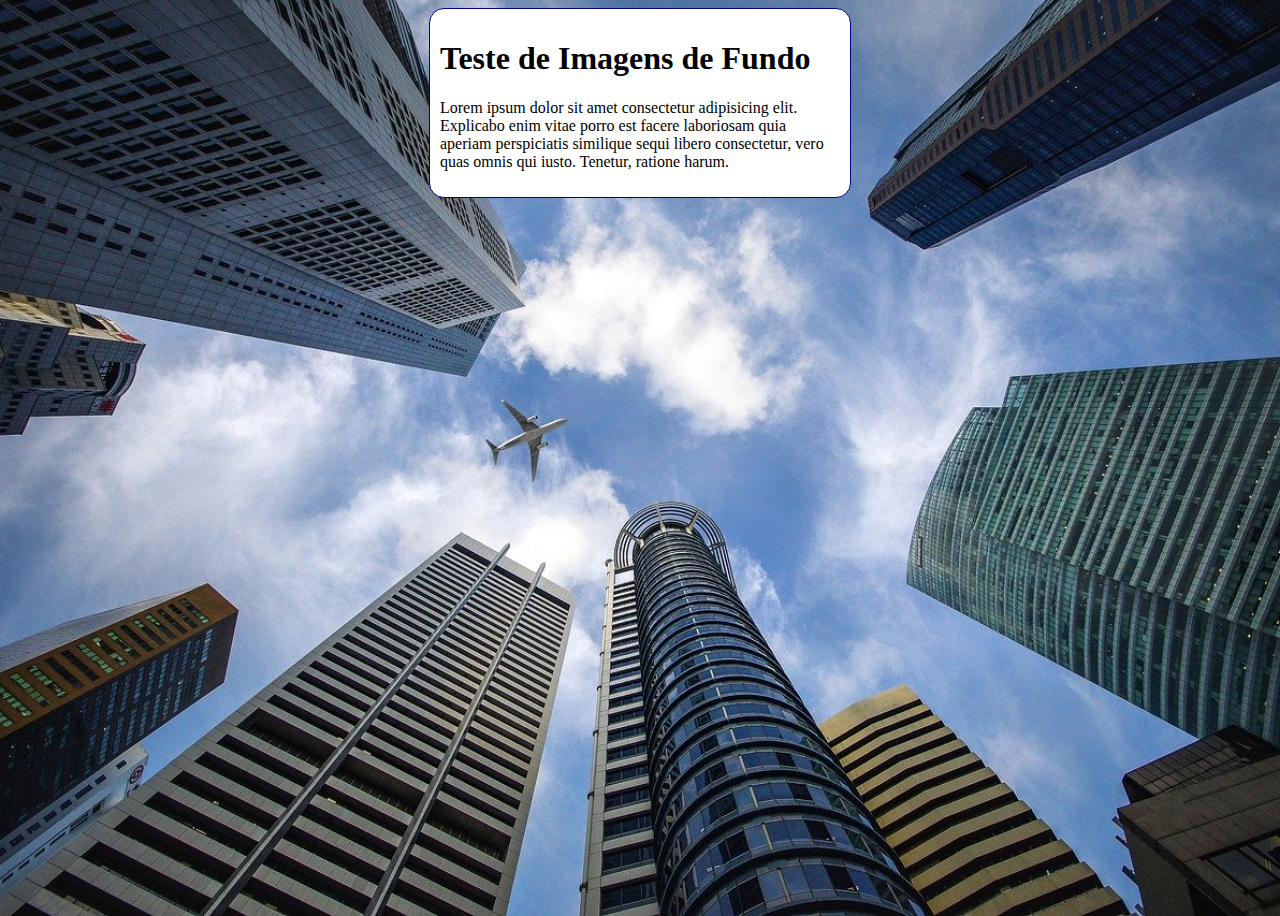
==== exercicios/ex022/fundo006.html @ 02ae512a "atualizei o exercício 022" ====
<!DOCTYPE html>
<html lang="pt-br">
<head>
    <meta charset="UTF-8">
    <meta name="viewport" content="width=device-width, initial-scale=1.0">
    <title>Teste</title>
    <style>
        body {
            height: 100vh;
            background-color: black;
            background-image: url("imagens/wallpaper002.jpg");
            background-position: center center;
            background-repeat: no-repeat;
            background-size: cover;
        }
        main {
            background-color: white;
            width: 400px;
            padding: 10px;
            margin: auto;
            border: 1px solid darkblue;
            border-radius: 15px;
        }
    </style>
</head>
<body>
    <main>
        <h1>Teste de Imagens de Fundo</h1>
        <p>Lorem ipsum dolor
        sit amet consectetur adipisicing elit.
        Explicabo enim vitae porro est facere laboriosam
        quia aperiam perspiciatis similique sequi libero
        consectetur, vero quas omnis qui iusto. Tenetur,
        ratione harum.
        </p>
    </main>
</html>
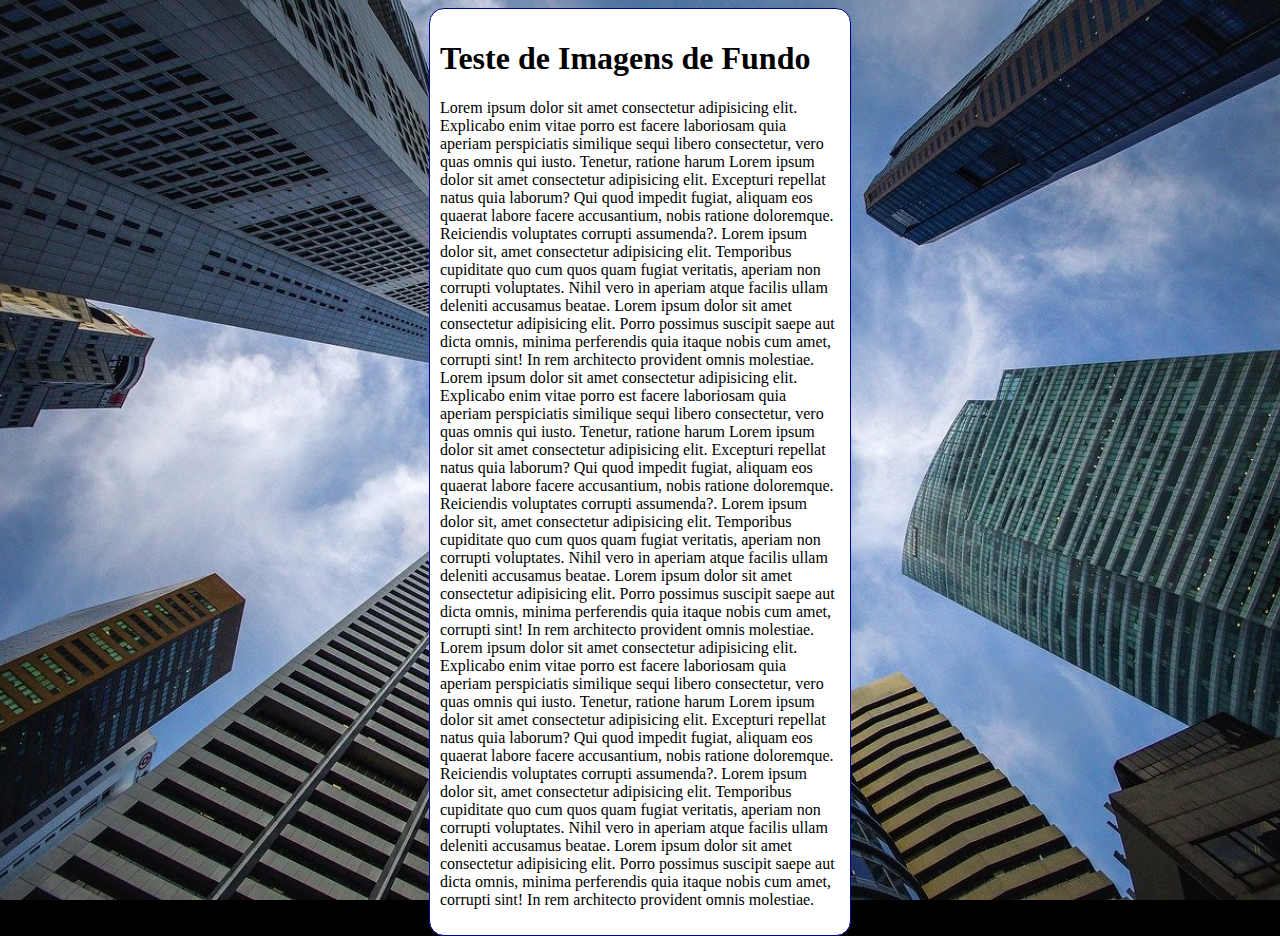
==== commit 6958887b: "fiz o fundo 007" ====
--- a/exercicios/ex022/fundo006.html
+++ b/exercicios/ex022/fundo006.html
@@ -7,10 +7,18 @@
     <style>
         body {
             height: 100vh;
-            background-color: black;
+          /*background-color: black;
             background-image: url("imagens/wallpaper002.jpg");
             background-position: center center;
             background-repeat: no-repeat;
+            background-size: cover;
+            background-attachment: fixed;*/
+
+            /*shorthand - background
+            color > image > position > repeat > [size] > attachment*/
+            /*a sequencia acima é o background todo abreviado, veja abaixo*/
+
+            background: black url("imagens/wallpaper002.jpg") center center no-repeat fixed;
             background-size: cover;
         }
         main {
@@ -31,7 +39,19 @@
         Explicabo enim vitae porro est facere laboriosam
         quia aperiam perspiciatis similique sequi libero
         consectetur, vero quas omnis qui iusto. Tenetur,
-        ratione harum.
+        ratione harum Lorem ipsum dolor sit amet consectetur adipisicing elit. Excepturi repellat natus quia laborum? Qui quod impedit fugiat, aliquam eos quaerat labore facere accusantium, nobis ratione doloremque. Reiciendis voluptates corrupti assumenda?. Lorem ipsum dolor sit, amet consectetur adipisicing elit. Temporibus cupiditate quo cum quos quam fugiat veritatis, aperiam non corrupti voluptates. Nihil vero in aperiam atque facilis ullam deleniti accusamus beatae. Lorem ipsum dolor sit amet consectetur adipisicing elit. Porro possimus suscipit saepe aut dicta omnis, minima perferendis quia itaque nobis cum amet, corrupti sint! In rem architecto provident omnis molestiae.
+        Lorem ipsum dolor
+        sit amet consectetur adipisicing elit.
+        Explicabo enim vitae porro est facere laboriosam
+        quia aperiam perspiciatis similique sequi libero
+        consectetur, vero quas omnis qui iusto. Tenetur,
+        ratione harum Lorem ipsum dolor sit amet consectetur adipisicing elit. Excepturi repellat natus quia laborum? Qui quod impedit fugiat, aliquam eos quaerat labore facere accusantium, nobis ratione doloremque. Reiciendis voluptates corrupti assumenda?. Lorem ipsum dolor sit, amet consectetur adipisicing elit. Temporibus cupiditate quo cum quos quam fugiat veritatis, aperiam non corrupti voluptates. Nihil vero in aperiam atque facilis ullam deleniti accusamus beatae. Lorem ipsum dolor sit amet consectetur adipisicing elit. Porro possimus suscipit saepe aut dicta omnis, minima perferendis quia itaque nobis cum amet, corrupti sint! In rem architecto provident omnis molestiae.
+        Lorem ipsum dolor
+        sit amet consectetur adipisicing elit.
+        Explicabo enim vitae porro est facere laboriosam
+        quia aperiam perspiciatis similique sequi libero
+        consectetur, vero quas omnis qui iusto. Tenetur,
+        ratione harum Lorem ipsum dolor sit amet consectetur adipisicing elit. Excepturi repellat natus quia laborum? Qui quod impedit fugiat, aliquam eos quaerat labore facere accusantium, nobis ratione doloremque. Reiciendis voluptates corrupti assumenda?. Lorem ipsum dolor sit, amet consectetur adipisicing elit. Temporibus cupiditate quo cum quos quam fugiat veritatis, aperiam non corrupti voluptates. Nihil vero in aperiam atque facilis ullam deleniti accusamus beatae. Lorem ipsum dolor sit amet consectetur adipisicing elit. Porro possimus suscipit saepe aut dicta omnis, minima perferendis quia itaque nobis cum amet, corrupti sint! In rem architecto provident omnis molestiae.
         </p>
     </main>
 </html>